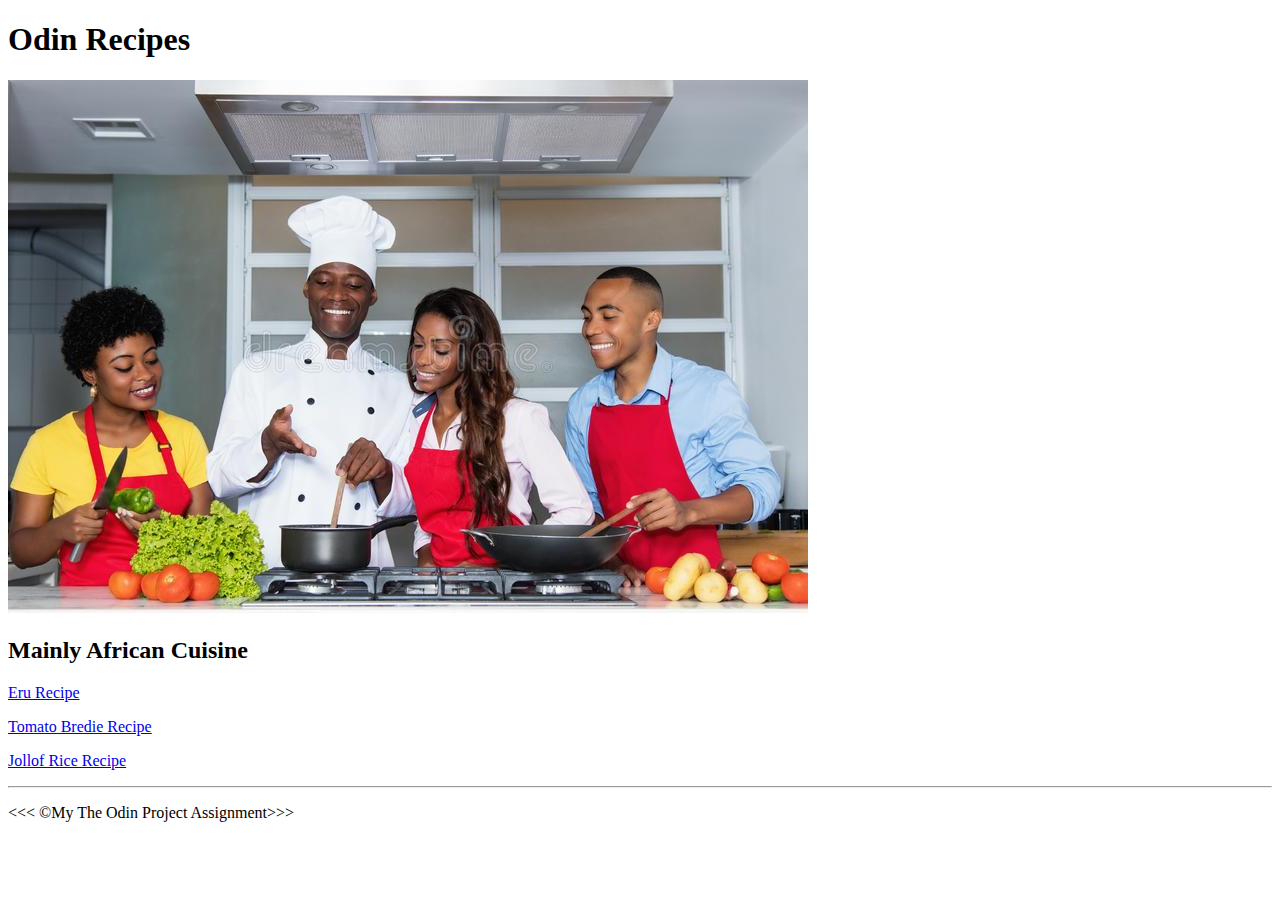
==== index.html @ c1f510d1 "create website -HTML only" ====
<!DOCTYPE html>
<html lang="en">
<head>
    <meta charset="UTF-8">
    <meta http-equiv="X-UA-Compatible" content="IE=edge">
    <meta name="viewport" content="width=device-width, initial-scale=1.0">
    <title>Document</title>
</head>
<body>
    
        <h1>Odin Recipes</h1>
        <img src="/img/chef.jpg" alt="chef cook" title="Borrowed pic">
        <h2>Mainly African Cuisine</h2>
        <p><a href="recipes/eru.html">Eru Recipe</a>
        </p>
        <p><a href="/recipes/bredie.html">Tomato Bredie Recipe</a></p>
        <p><a href="/recipes/jollof.html">Jollof Rice Recipe</a></p>
        <hr>
        <p>&lt;&lt;&lt; &copy;My The Odin Project Assignment&gt;&gt;&gt;</p>
</body>
</html>
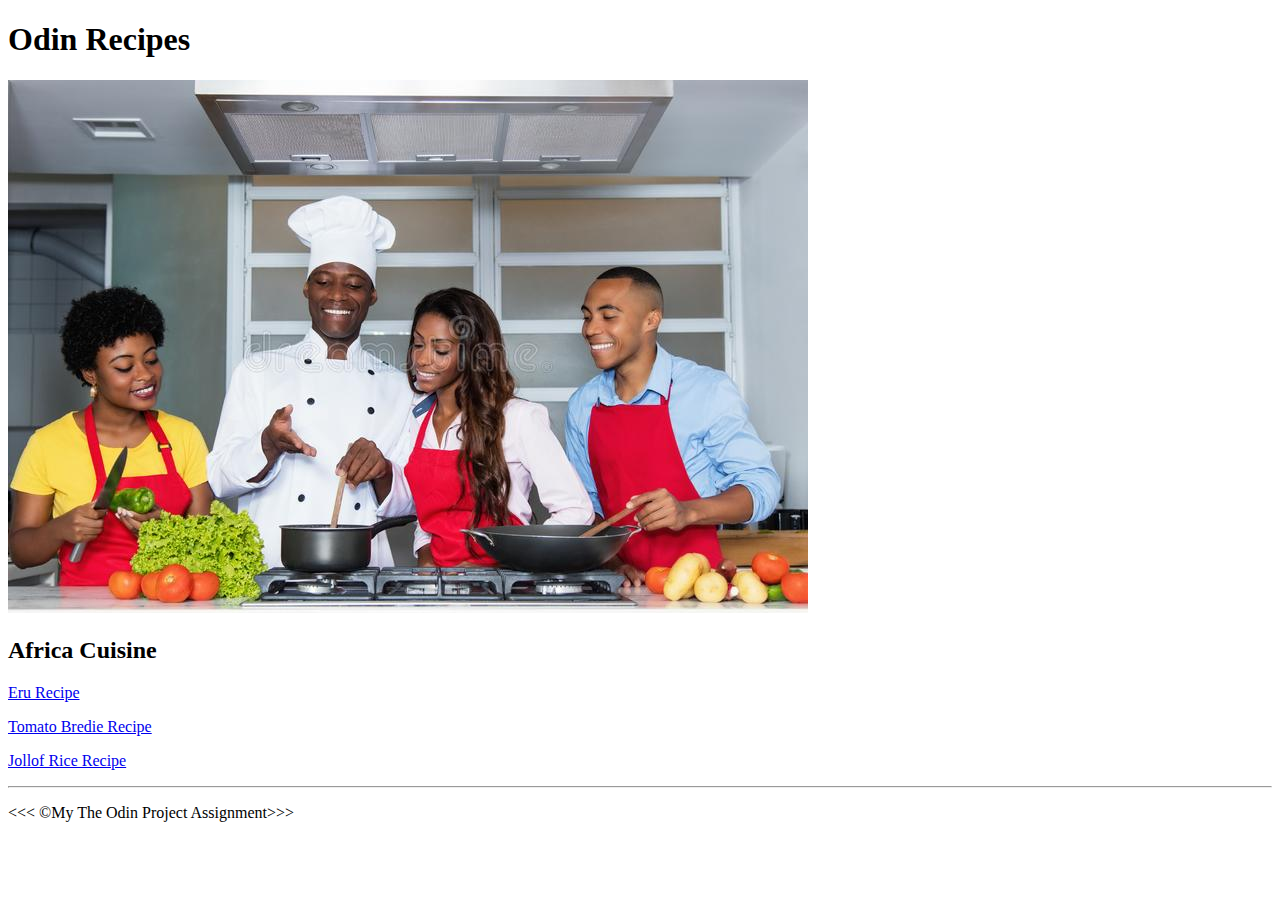
==== commit c8a255f3: "add classes and id" ====
--- a/index.html
+++ b/index.html
@@ -5,17 +5,18 @@
     <meta http-equiv="X-UA-Compatible" content="IE=edge">
     <meta name="viewport" content="width=device-width, initial-scale=1.0">
     <title>Document</title>
+    <link rel="stylesheet" href="./styles.css">
 </head>
 <body>
     
         <h1>Odin Recipes</h1>
-        <img src="/img/chef.jpg" alt="chef cook" title="Borrowed pic">
-        <h2>Mainly African Cuisine</h2>
-        <p><a href="recipes/eru.html">Eru Recipe</a>
+        <div class="image"><img src="./img/chef.jpg" alt="chef cook" title="Borrowed pic"></div>
+        <h2 class="list">Africa Cuisine</h2>
+        <div class="list"><p class="recipe"><a href="./recipes/eru.html">Eru Recipe</a>
         </p>
-        <p><a href="/recipes/bredie.html">Tomato Bredie Recipe</a></p>
-        <p><a href="/recipes/jollof.html">Jollof Rice Recipe</a></p>
+        <p class="recipe"><a href="recipes/bredie.html">Tomato Bredie Recipe</a></p>
+        <p class="recipe"><a href="./recipes/jollof.html">Jollof Rice Recipe</a></p></div>
         <hr>
-        <p>&lt;&lt;&lt; &copy;My The Odin Project Assignment&gt;&gt;&gt;</p>
+        <p id="bottom">&lt;&lt;&lt; &copy;My The Odin Project Assignment&gt;&gt;&gt;</p>
 </body>
 </html>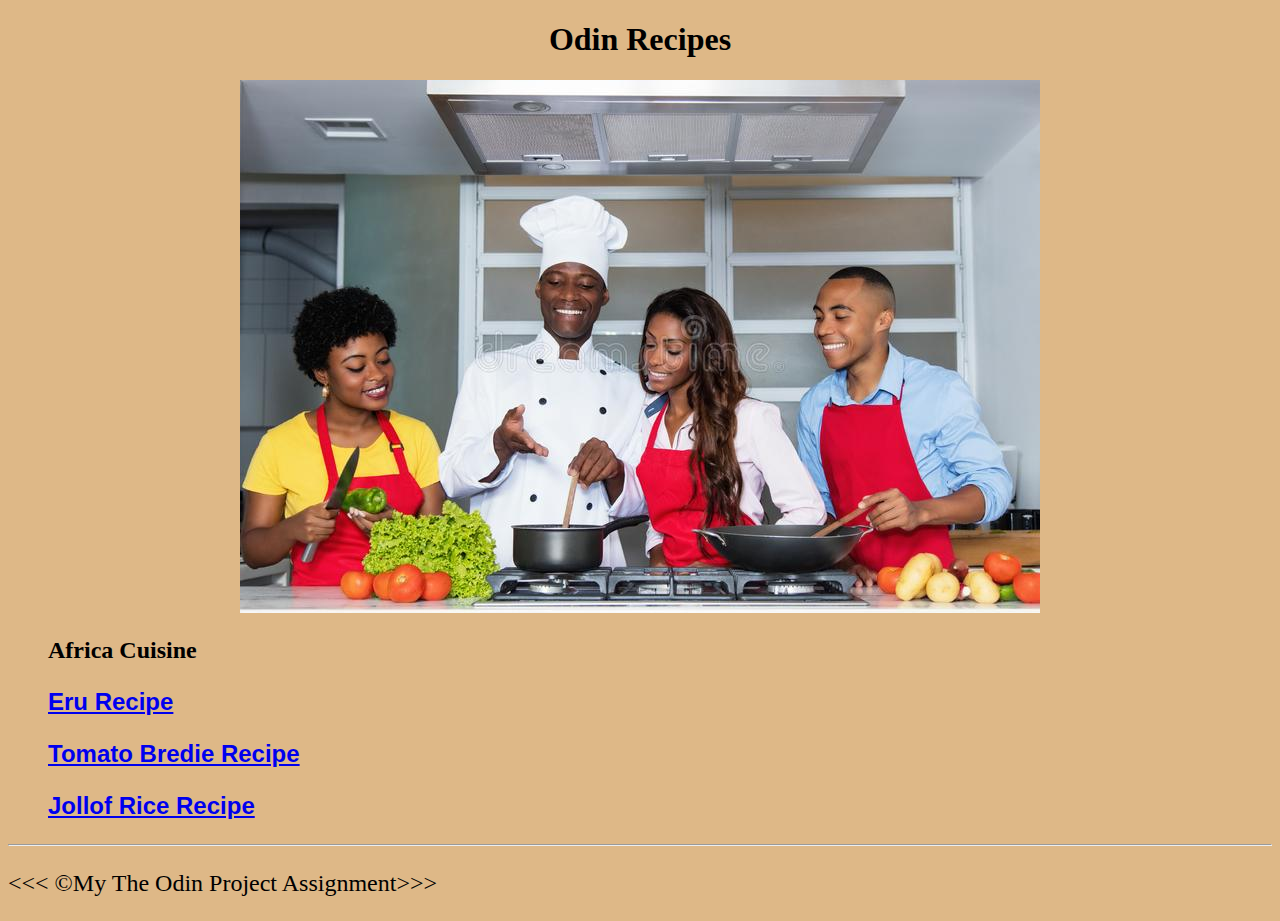
==== commit 77d48d65: "Correct homepage title in head part" ====
--- a/index.html
+++ b/index.html
@@ -4,7 +4,7 @@
     <meta charset="UTF-8">
     <meta http-equiv="X-UA-Compatible" content="IE=edge">
     <meta name="viewport" content="width=device-width, initial-scale=1.0">
-    <title>Document</title>
+    <title>Odin Recipes</title>
     <link rel="stylesheet" href="./styles.css">
 </head>
 <body>
--- a/styles.css
+++ b/styles.css
@@ -0,0 +1,26 @@
+body{
+    background-color: burlywood;
+}
+ 
+h1 {
+    text-align: center;
+}
+.image {
+    text-align: center;
+}
+.recipe {
+    font-family: Arial, Helvetica, sans-serif;
+    font-weight: bold;
+    font-size: 24px;
+}
+.recipe:hover {
+    font-size: 36px;
+    transition: 0.7s;
+    display: inline;
+}
+.list {
+    padding-left: 40px;
+}
+#bottom {
+    font-size: 24px;
+}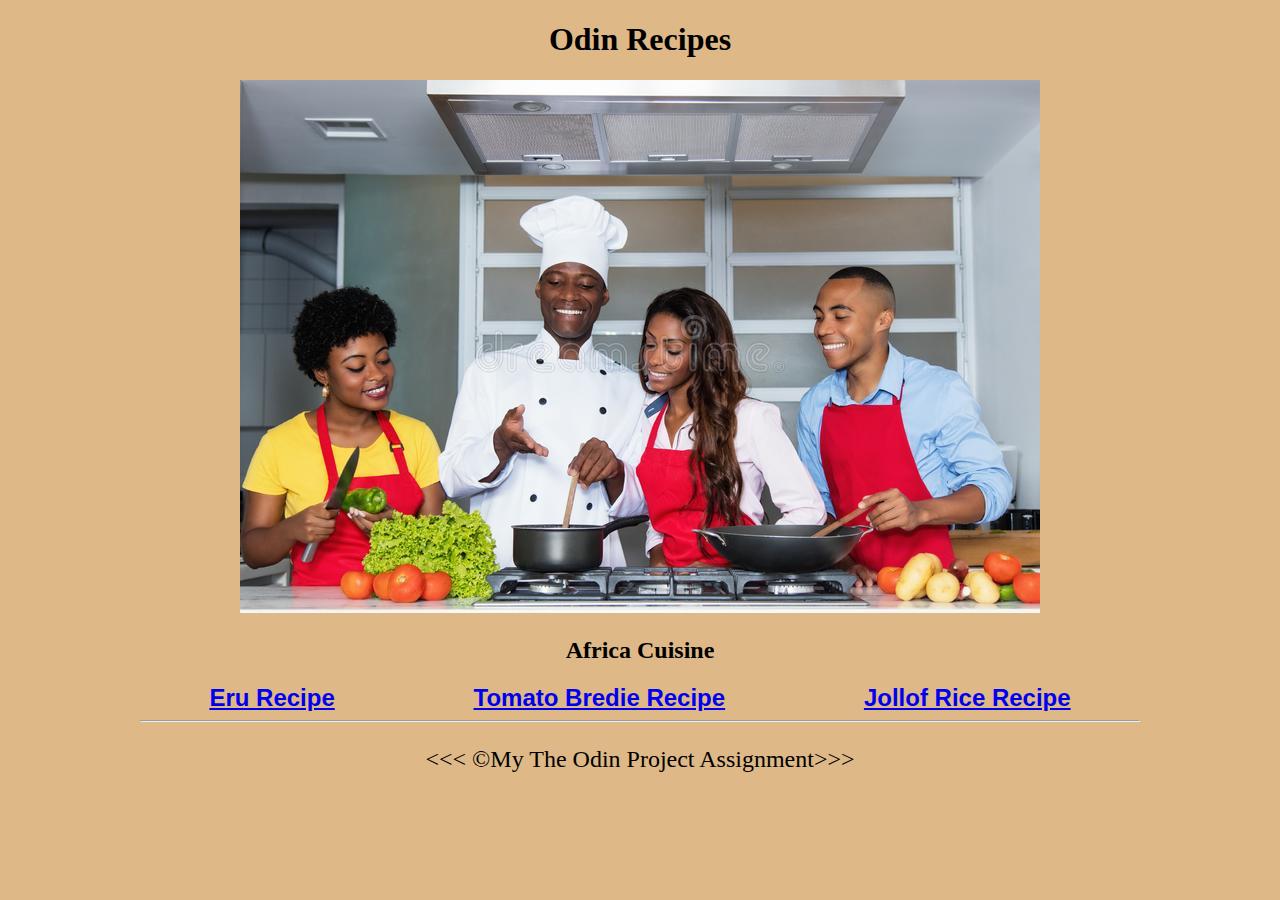
==== commit d21a872b: "updates codes to be responsive" ====
--- a/index.html
+++ b/index.html
@@ -12,10 +12,11 @@
         <h1>Odin Recipes</h1>
         <div class="image"><img src="./img/chef.jpg" alt="chef cook" title="Borrowed pic"></div>
         <h2 class="list">Africa Cuisine</h2>
-        <div class="list"><p class="recipe"><a href="./recipes/eru.html">Eru Recipe</a>
-        </p>
-        <p class="recipe"><a href="recipes/bredie.html">Tomato Bredie Recipe</a></p>
-        <p class="recipe"><a href="./recipes/jollof.html">Jollof Rice Recipe</a></p></div>
+        <div class="list">
+            <div class="recipe" title="As cooked by Cameroonians"><a href="./recipes/eru.html">Eru Recipe</a></div>
+            <div class="recipe" title="As cooked by Nigerians"><a href="recipes/bredie.html">Tomato Bredie Recipe</a></div>
+            <div class="recipe" title="As cooked by South-Africans"><a href="./recipes/jollof.html">Jollof Rice Recipe</a></div>
+        </div>
         <hr>
         <p id="bottom">&lt;&lt;&lt; &copy;My The Odin Project Assignment&gt;&gt;&gt;</p>
 </body>
--- a/styles.css
+++ b/styles.css
@@ -1,9 +1,13 @@
 body{
     background-color: burlywood;
+    width: 70%;
+    margin: auto;
+    min-width: 1000px;
 }
  
 h1 {
     text-align: center;
+    
 }
 .image {
     text-align: center;
@@ -16,11 +20,17 @@
 .recipe:hover {
     font-size: 36px;
     transition: 0.7s;
-    display: inline;
+    display: inline-block;
 }
 .list {
-    padding-left: 40px;
+    display: flex;
+    justify-content: space-around;
 }
 #bottom {
     font-size: 24px;
+    text-align: center;
+}
+img {
+    height: auto;
+    width: auto;
 }